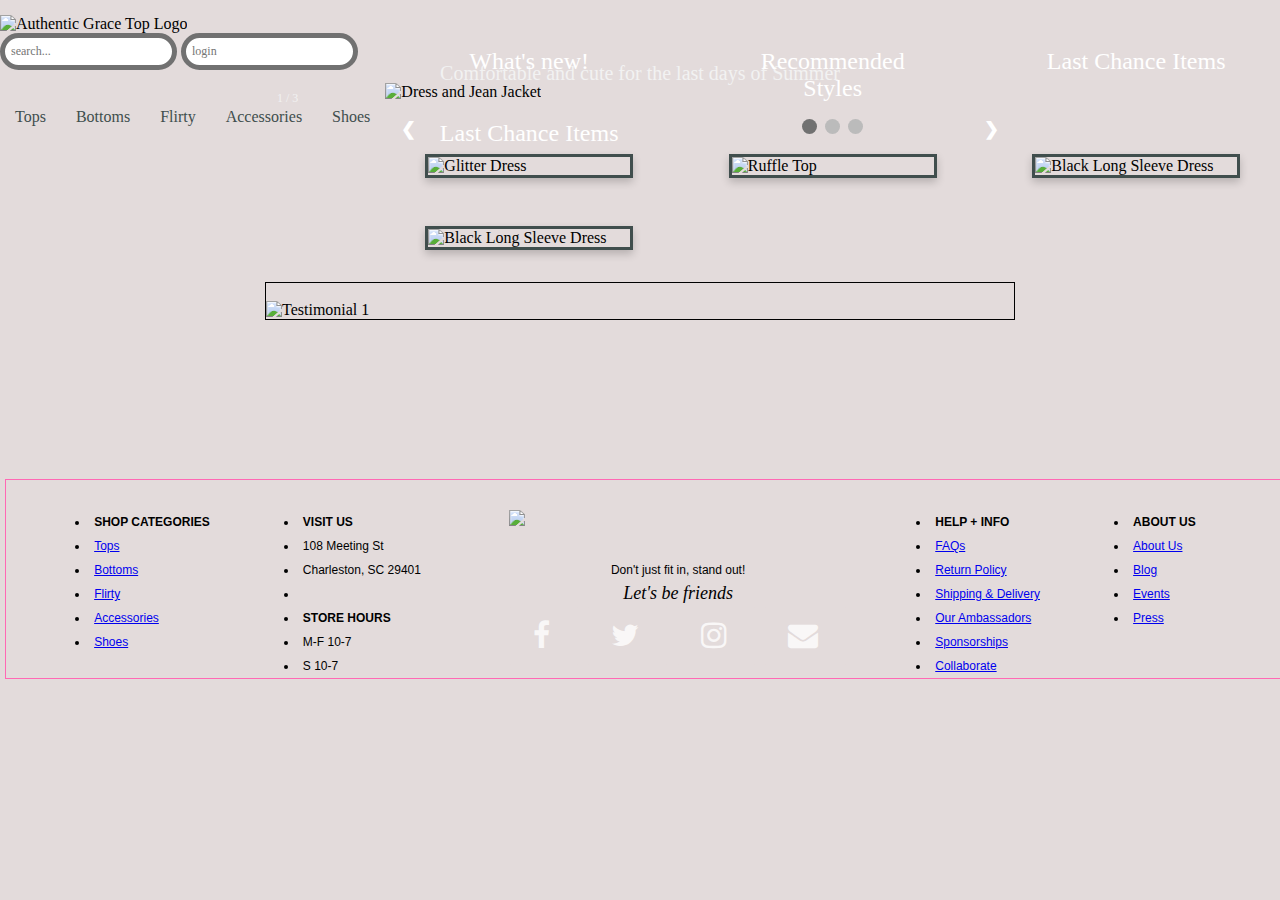
==== index.html @ 0d4d9fee "Merge pull request #80 from iwearthecrowns/working" ====
<!DOCTYPE html>
<html lang="en-US">

<head>

  <title>Authentic Grace</title>
  <link rel="stylesheet" href="style.css">
  <meta charset="utf-8" />
  <link rel="shortcut icon" href="images/assets/authenticgracelogo.png" />
  <link rel="stylesheet" href="//maxcdn.bootstrapcdn.com/font-awesome/4.3.0/css/font-awesome.min.css">
  <script src="https://kit.fontawesome.com/AuthenticGrace.js"></script>

</head>

  <div class="header">
      <!--Storefront logo-->
    <img class="storefrontname" src="images/assets/authenticgracelogo_top.png" alt="Authentic Grace Top Logo">
  <div class="topnav">
    <div class="button">
        <input type="search" placeholder="search..." />
        <input type="login" placeholder="login" />
    </div>
  </div>
  </div>

  <!--Navigation bar-->
  
  <div class="navbar">
    <a class="active" href="#tops">Tops</a>
    <a href="#bottoms">Bottoms</a>
    <a href="#flirty">Flirty</a>
    <a href="#accessories">Accessories</a>
    <a href="#shoes">Shoes</a>
  </div>

<body>


  <!-- Slideshow container -->
  <div class="slideshow-container">

    <!-- Full-width images with number and caption text -->
    <div class="mySlides fade">
      <div class="numbertext">1 / 3</div>
      <img src="images/slideshow/dressandjeanjacket.jpg" alt="Dress and Jean Jacket" style="width:100%">
      <div class="text">Comfortable and cute for the last days of Summer</div>
    </div>

    <div class="mySlides fade">
      <div class="numbertext">2 / 3</div>
      <img src="images/slideshow/flirtysweater.jpg" alt="Flirty Sweater" style="width:100%">
      <div class="text">Cozy sweaters for Fall snuggling</div>
    </div>

    <div class="mySlides fade">
      <div class="numbertext">3 / 3</div>
      <img src="images/slideshow/girlinflowers.jpg" alt="Girl in Flowers" style="width:100%">
      <div class="text">Feminine and flirty</div>
    </div>

    <!-- Next and previous buttons -->
    <a class="prev" onclick="plusSlides(-1)">&#10094;</a>
    <a class="next" onclick="plusSlides(1)">&#10095;</a>
  </div>
  <br>

  <!-- The dots/circles -->
  <div style="text-align:center">
    <span class="dot" onclick="currentSlide(1)"></span>
    <span class="dot" onclick="currentSlide(2)"></span>
    <span class="dot" onclick="currentSlide(3)"></span>
  </div>

  <!--Slideshow JS-->
  <script>
    var slideIndex = 1;
    showSlides(slideIndex);

    // Next/previous controls
    function plusSlides(n) {
      showSlides(slideIndex += n);
    }

    // Thumbnail image controls
    function currentSlide(n) {
      showSlides(slideIndex = n);
    }

    function showSlides(n) {
      var i;
      var slides = document.getElementsByClassName("mySlides");
      var dots = document.getElementsByClassName("dot");
      if (n > slides.length) { slideIndex = 1 }
      if (n < 1) { slideIndex = slides.length }
      for (i = 0; i < slides.length; i++) {
        slides[i].style.display = "none";
      }
      for (i = 0; i < dots.length; i++) {
        dots[i].className = dots[i].className.replace(" active", "");
      }
      slides[slideIndex - 1].style.display = "block";
      dots[slideIndex - 1].className += " active";
    }
  </script>

  <!--Shopping Categories-->
  <div class="categories-container">
    <section class="cards">
    <figure class="card">
      <img class="category-img" src="images/clothing/flirty/glitterdress.jpg" alt="Glitter Dress">
      <figcaption class="caption">What's new!</figcaption>
    </figure>
    <figure class="card">
      <img class="category-img" src="images/clothing/tops/offshoulderruffletop.jpg" alt="Ruffle Top">
      <figcaption class="caption">Recommended Styles</figcaption>
    </figure>
    <figure class="card">
        <img class="category-img" src="images/clothing/flirty/blacklongsleeve.jpg" alt="Black Long Sleeve Dress">
        <figcaption class="caption">Last Chance Items</figcaption>
    </figure>
    <figure class="card">
        <img class="category-img" src="images/clothing/flirty/blacklongsleeve.jpg" alt="Black Long Sleeve Dress">
        <figcaption class="caption">Last Chance Items</figcaption>
    </figure>
    </section>
  </div>

  <!--Testimonials-->
  <div class="testimonials-container">
      <br>
      <!--img src="images/slideshow/testimonial1.png" style="width:50%">-->
    <!-- Full-width images with number and caption text -->
    <div class="mySlides2 fade">
      <img src="images/slideshow/testimonial1.jpg" style="width:100%" alt="Testimonial 1">
    </div>

    <div class="mySlides2 fade">
      <img src="images/slideshow/testimonial2.jpg" style="width:100%" alt="Testimonial 2">
    </div>

    <div class="mySlides2 fade">
      <img src="images/slideshow/testimonial3.jpg" style="width:100%" alt="Testimonial 3">
    </div>
    </div>
    
  <!--Testimonials Automatic Slideshow JS-->
  <script>
    var slideIndexAuto = 0;
    showSlidesAuto();

    function showSlidesAuto() {
      var iAuto;
      var slidesAuto = document.getElementsByClassName("mySlides2");
      for (iAuto = 0; iAuto < slidesAuto.length; iAuto++) {
        slidesAuto[iAuto].style.display = "none";  
      }
      slideIndexAuto++;
      if (slideIndexAuto > slidesAuto.length) {slideIndexAuto = 1}    
      
      slidesAuto[slideIndexAuto-1].style.display = "block";  
      
      setTimeout(showSlidesAuto, 6000); // Change image every 6 seconds
    }
  </script>

  <!-- LightWidget WIDGET -->
  <script src="https://cdn.lightwidget.com/widgets/lightwidget.js"></script>
  <iframe src="//lightwidget.com/widgets/d0cf5c2f9ba85b53ae9b05e9fc0df9c1.html" scrolling="no" allowtransparency="true" class="lightwidget-widget" style="width:100%;border:0;overflow:hidden;"></iframe>

</body>

<footer>
  <div class="flex-container">
      <div class="child-container">
        <ul>
        <li><strong>SHOP CATEGORIES</strong></li>
        <li><a href="#">Tops</a></li>
        <li><a href="#">Bottoms</a></li>
        <li><a href="#">Flirty</a></li>
        <li><a href="#">Accessories</a></li>
        <li><a href="#">Shoes</a></li>
        </ul>
      </div>

      <div class="child-container">
        <ul>
          <li><strong>VISIT US</strong></li>
          <li>108 Meeting St</li>
          <li>Charleston, SC 29401</li>
          <li></li>
        </ul>
        <ul>
            <li><strong>STORE HOURS</strong></li>
            <li>M-F 10-7</li>
            <li>S 10-7</li>
          </ul>
        </div>
      <div class="child-container"><a href="index.html"><img src="images/assets/authenticgracelogo_footer2.png"></a>
        <br>
        <p>Don't just fit in, stand out!</p>
        <p><span class="child-container-friends">Let's be friends</span></p>
        <a href="#" class="btn facebook">
            <span class="fa fa-facebook"></span></a>
        <a href="#" class="btn twitter">
          <span class="fa fa-twitter"></span>
        </a>
        <a href="#" class="btn instagram">
            <span class="fa fa-instagram"></span>
          </a>
          <a href="mailto:inf@authenticgrace.com?Subject=Hello%20Grace" target="_top" class="btn envelope">
              <span class="fa fa-envelope"></span>
            </a>
        </div>
      <div class="child-container">
        <ul>
          <li><strong>HELP + INFO</strong></li>
          <li><a href="#">FAQs</a></li>
          <li><a href="#">Return Policy</a></li>
          <li><a href="#">Shipping & Delivery</a></li>
          <li><a href="#">Our Ambassadors</a></li>
          <li><a href="#">Sponsorships</a></li>
          <li><a href="#">Collaborate</a></li>
        </ul>
      </div>
      <div class="child-container">
        <!--ul>-->
            <li><strong>ABOUT US</strong></li>
            <li><a href="#">About Us</a></li>
            <li><a href="blog.html">Blog</a></li>
            <li><a href="#">Events</a></li>
            <li><a href="#">Press</a></li>
          <!--/ul>--></div>
    </div>

</footer>

</html>
---- style.css ----
/* Background */
html {
    background-color: #E3DBDB;
    display: inline-flex;
    box-sizing: border-box;
}

*, *:before, *:after {
  box-sizing: inherit;
}

@font-face {
  font-family: "bellaboo";
  src: url("fonts/bellaboo.woff") format('woff');
}

body {
  font-family: Bellaboo;
  margin: 0;
}
/*********/
* Header *
/*********/

/*Header Container*/
.header {
  height: 50px;
  border-top: 10px;
  border-bottom: 1px solid black;
  display: inline-flex;
  flex-flow: row-wrap;
  width: 100%;
  align-items: center;
}

.storefrontname {
  margin-top: 15px;
  height: 150px;
  width: auto;
  position: relative;
  flex: 0 1 50%;
}

/*Top Nav Container*/
.topnav {
  flex: 0 1 50%;
  align-items: center;
  height: 50px;
  align-items: center;
}
<span style="font-size: 3em; color: #404e4d;">
  <i class="fa fa-shopping-cart"></i>
</span>

.button {
 height: 30px;
}
.button input {
  border: solid 5px #717171;
  padding: .5em;
  border-radius: 30px;
  font-family: Bellaboo;
  font-size: .75em;
}
.button input:hover{
  border: solid 5px #5AD2F4;
}

/***************/
* Navigation Bar *
/***************/

/*Nav Bar Container*/

.navbar {
  display: -webkit-flex;
  display: -ms-flexbox;
  display: flex;
  -webkit-align-items: flex-start;
  -ms-flex-align: center;
  align-items: center;
  border-bottom: 1px solid black;
  width: 100%;
  padding: 20px;
}

.navbar a {
    list-style: none;
    float: left;
    color: #404e4d;
    text-align: left;
    padding: 10px 10px;
    text-decoration: none;
    font-size: 1em;
    font-family: bellaboo;
    margin: 15px 5px;
    position: relative;
    overflow: hidden;
    background: transparent;
    z-index: 1;
}

/* Style the "active" element to highlight the current page */
.navbar a:active {
    color: white;
    text-decoration: bold;
    background: transparent;
    z-index: -1;
}

/* Change the color of links on hover */
.navbar a:hover {
  color: #5AD2F4;
  background: transparent;
  z-index: .5;
}

/************/
* Slideshow *
/************/

/*Slide Show*/
.display-container {
  background-color:#ffffff;
}

.myslides {
  background-color:#ffffff;
}

* {box-sizing:border-box}

/* Slideshow container */
.slideshow-container {
  max-width: 750px;
  position: relative;
  margin: auto;
}

/* Hide the images by default */
.mySlides {
  display: none;
}

/* Next & previous buttons */
.prev, .next {
  cursor: pointer;
  position: absolute;
  top: 50%;
  width: auto;
  margin-top: 10px;
  padding: 16px;
  color: white;
  font-weight: bold;
  font-size: 18px;
  transition: 0.6s ease;
  border-radius: 0 3px 3px 0;
  user-select: none;
}

/* Position the "next button" to the right */
.next {
  right: 0;
  border-radius: 3px 0 0 3px;
}

/* On hover, add a black background color with a little bit see-through */
.prev:hover, .next:hover {
  background-color: rgba(0,0,0,0.8);
}

/* Caption text */
.text {
  color: #f2f2f2;
  font-size: 20px;
  padding: 8px 12px;
  position: absolute;
  bottom: 8px;
  width: 100%;
  text-align: center;
  font-family: Bellaboo;
}

/* Number text (1/3 etc) */
.numbertext {
  color: #f2f2f2;
  font-size: 12px;
  padding: 8px 12px;
  position: absolute;
  top: 0;
}

/* The dots/bullets/indicators */
.dot {
  cursor: pointer;
  height: 15px;
  width: 15px;
  margin: 0 2px;
  background-color: #bbb;
  border-radius: 50%;
  display: inline-block;
  transition: background-color 0.6s ease;
}

.active, .dot:hover {
  background-color: #717171;
}

/* Fading animation */
.fade {
  -webkit-animation-name: fade;
  -webkit-animation-duration: 1.5s;
  animation-name: fade;
  animation-duration: 1.5s;
}

@-webkit-keyframes fade {
  from {opacity: .4} 
  to {opacity: 1}
}

@keyframes fade {
  from {opacity: .4} 
  to {opacity: 1}
  }

  /*********************/
 * Shopping Categories *
 /**********************/

  .categories-container {
    border: 1px black;
    height: 200px;
    margin: auto;
  }
    
    .card {
      display: flex;
      justify-content: space-between;
      flex-wrap: wrap;
      margin-bottom: 2em;
  }

  .category-img {
    border: solid #404e4d;
    box-shadow: 0 4px 8px 0 rgba(0,0,0,0.2);
    transition: 0.3;
    z-index: 1;
	  width: 100%;
    height: auto;
    overflow-x: auto;
    overflow-y: auto;
    display: block;
    align-content: top;
  }

  .category-img:hover {
    box-shadow: 0 8px 16px 0 rgba(0,0,0,0.2);
  }

  .caption {
    color: white;
    width: 100%;
    margin-top: -5.4em;
    z-index: 1;
    font-size: 1.5em;
    text-align: center;
  }
  
  @media screen and (min-width: 40em) {
    .cards {
      display: flex;
      flex-wrap: wrap;
      justify-content: space-between;
   }

    .card {
      flex: 0 1 calc(50% - 1em);
    }
}
 
@media screen and (min-width: 60em) {
    .card {
      flex: 0 1 calc(25% - 1em);
     }
}


  /*Testimonials*/
  .testimonials-container {
    max-width: 750px;
    position: relative;
    margin: auto;
    border: 1px solid black;
  }

  .mySlides2 {
    display: none;
  }

  .mySlides2 {
    background-color:#E3DBDB;
  }

  /* Fading animation */
.fade2 {
  -webkit-animation-name: fade;
  -webkit-animation-duration: 3s;
  animation-name: fade;
  animation-duration: 3s;
}

 /*********/
 /* Footer*/
 /*********/

  footer {
    height: 200px;
    margin:5px;
    display:inline-block;
    width:100%;
    padding-top:30px;
    border: 1px solid hotpink;
    font-family: open sans,helveticaneue-light,helveticaneuelight,helvetica neue light,helvetica neue,helvetica-neue,Helvetica,Arial,lucida grande,sans-serif;
  }

  footer img {
    width:auto;
    /*centers image in container*/
    display:block;
    margin-left: auto;
    margin-right: auto;
  }

  footer p {
    font-size: 12px;
    padding:3px;
    margin:0px;
    text-align: center;
  }

  footer a {
    font-size: 1em;
    padding:0px;
    margin:0px;
    font-family: open sans,helveticaneue-light,helveticaneuelight,helvetica neue light,helvetica neue,helvetica-neue,Helvetica,Arial,lucida grande,sans-serif;
  }
  footer ul{
    float: none;
    margin:0;
    padding:0;
  }

  footer li{
    float: none;
    color:black;
    padding:5px;
    margin:0px;
    font-size:12px;
    font-family: open sans,helveticaneue-light,helveticaneuelight,helvetica neue light,helvetica neue,helvetica-neue,Helvetica,Arial,lucida grande,sans-serif;
  }

  .flex-container {
    display: flex;
    background-color:#E3DBDB;
    justify-content: space-evenly;
    align-items:flex-start;
  }

  .child-container {
    background-color: #E3DBDB;
    font-size: 30px;
    align-items:flex-start;
  }

  .btn {
    padding: 12px 24px;
    color: white;
    display: inline-block;
    opacity: 0.8;
    border-radius: 4px;
  }
  
  .btn:hover {
    opacity: 1;
  }
  
  .child-container-friends{
    font-style:italic;
    font-size:1.5em;
    font-family:serif;
  }
  
  .facebook {
    background-color: #E3DBDB;
  }
  
  .twitter {
    background-color: #E3DBDB;
  }

  .instagram {
    background-color: #E3DBDB;
  }

  
  .envelope {
    background-color: #E3DBDB;
  }
  
  .btn-wrapper {
    margin: 20px 0;
  }
  
  .btn-wrapper p {
    margin: 10px 0;
  }
  
  .fa {
    margin-right:5px;
  }
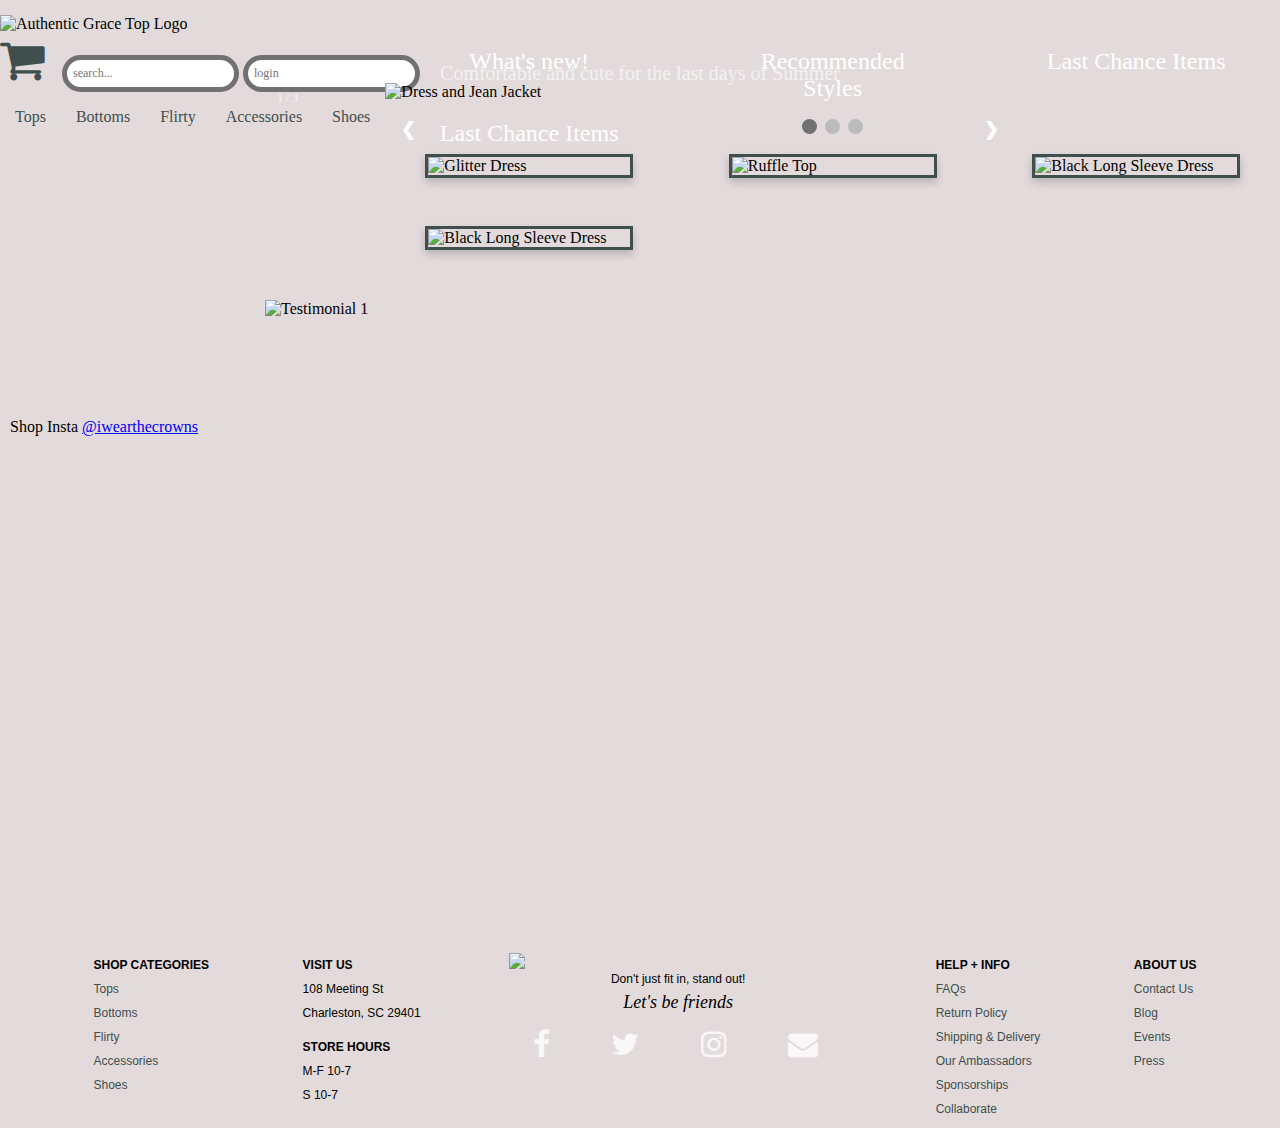
==== commit 2d69b05c: "contact page" ====
--- a/index.html
+++ b/index.html
@@ -12,11 +12,15 @@
 
 </head>
 
-  <div class="header">
-      <!--Storefront logo-->
-    <img class="storefrontname" src="images/assets/authenticgracelogo_top.png" alt="Authentic Grace Top Logo">
+<div class="header">
+
+<!--Storefront logo-->
+  <img class="storefrontname" src="images/assets/authenticgracelogo_top.png" alt="Authentic Grace Top Logo">
   <div class="topnav">
     <div class="button">
+        <span style="font-size: 3em; color: #404e4d;">
+            <i class="fa fa-shopping-cart"></i>
+          </span>
         <input type="search" placeholder="search..." />
         <input type="login" placeholder="login" />
     </div>
@@ -39,7 +43,7 @@
   <!-- Slideshow container -->
   <div class="slideshow-container">
 
-    <!-- Full-width images with number and caption text -->
+    <!-- Images with number and caption text -->
     <div class="mySlides fade">
       <div class="numbertext">1 / 3</div>
       <img src="images/slideshow/dressandjeanjacket.jpg" alt="Dress and Jean Jacket" style="width:100%">
@@ -162,11 +166,13 @@
       setTimeout(showSlidesAuto, 6000); // Change image every 6 seconds
     }
   </script>
+  <!--Instagram container-->
+  <div class="insta-container">Shop Insta <a href="https://twitter.com/@iwearthecrowns">@iwearthecrowns</a>
 
   <!-- LightWidget WIDGET -->
   <script src="https://cdn.lightwidget.com/widgets/lightwidget.js"></script>
   <iframe src="//lightwidget.com/widgets/d0cf5c2f9ba85b53ae9b05e9fc0df9c1.html" scrolling="no" allowtransparency="true" class="lightwidget-widget" style="width:100%;border:0;overflow:hidden;"></iframe>
-
+  </div>
 </body>
 
 <footer>
@@ -196,7 +202,6 @@
           </ul>
         </div>
       <div class="child-container"><a href="index.html"><img src="images/assets/authenticgracelogo_footer2.png"></a>
-        <br>
         <p>Don't just fit in, stand out!</p>
         <p><span class="child-container-friends">Let's be friends</span></p>
         <a href="#" class="btn facebook">
@@ -223,13 +228,13 @@
         </ul>
       </div>
       <div class="child-container">
-        <!--ul>-->
+        <ul>
             <li><strong>ABOUT US</strong></li>
-            <li><a href="#">About Us</a></li>
-            <li><a href="blog.html">Blog</a></li>
+            <li><a href="contact.html">Contact Us</a></li>
+            <li><a href="#">Blog</a></li>
             <li><a href="#">Events</a></li>
             <li><a href="#">Press</a></li>
-          <!--/ul>--></div>
+          </ul></div>
     </div>
 
 </footer>
--- a/style.css
+++ b/style.css
@@ -18,6 +18,7 @@
   font-family: Bellaboo;
   margin: 0;
 }
+
 /*********/
 * Header *
 /*********/
@@ -48,13 +49,11 @@
   height: 50px;
   align-items: center;
 }
-<span style="font-size: 3em; color: #404e4d;">
-  <i class="fa fa-shopping-cart"></i>
-</span>
 
 .button {
  height: 30px;
 }
+
 .button input {
   border: solid 5px #717171;
   padding: .5em;
@@ -291,7 +290,6 @@
     max-width: 750px;
     position: relative;
     margin: auto;
-    border: 1px solid black;
   }
 
   .mySlides2 {
@@ -310,6 +308,12 @@
   animation-duration: 3s;
 }
 
+/*Instagram Container*/
+.insta-container{
+  height:400px;
+  margin: 100px 10px;
+}
+
  /*********/
  /* Footer*/
  /*********/
@@ -320,7 +324,6 @@
     display:inline-block;
     width:100%;
     padding-top:30px;
-    border: 1px solid hotpink;
     font-family: open sans,helveticaneue-light,helveticaneuelight,helvetica neue light,helvetica neue,helvetica-neue,Helvetica,Arial,lucida grande,sans-serif;
   }
 
@@ -343,9 +346,27 @@
     font-size: 1em;
     padding:0px;
     margin:0px;
+    color: #404e4d;
+    text-decoration: none;
     font-family: open sans,helveticaneue-light,helveticaneuelight,helvetica neue light,helvetica neue,helvetica-neue,Helvetica,Arial,lucida grande,sans-serif;
   }
+
+   
+  footer a:active {
+    color: white;
+    text-decoration: bold;
+    background: transparent;
+    z-index: -1;
+  }
+
+  footer a:hover {
+    color: #5AD2F4;
+    background: transparent;
+    z-index: .5;
+  }
+
   footer ul{
+    list-style: none;
     float: none;
     margin:0;
     padding:0;
@@ -402,7 +423,6 @@
   .instagram {
     background-color: #E3DBDB;
   }
-
   
   .envelope {
     background-color: #E3DBDB;
@@ -418,4 +438,70 @@
   
   .fa {
     margin-right:5px;
-  }+  }
+
+  /*Contact Page*/
+  
+
+  /* Style inputs, select elements and textareas */
+input[type=text], select, textarea{
+  width: 100%;
+  padding: 12px;
+  border: 1px solid #ccc;
+  border-radius: 4px;
+  box-sizing: border-box;
+  resize: vertical;
+}
+
+/* Style the label to display next to the inputs */
+label {
+  padding: 12px 12px 12px 0;
+  display: inline-block;
+}
+
+/* Style the submit button */
+input[type=submit] {
+  background-color: #60D2F2;
+  color: white;
+  padding: 12px 20px;
+  border: none;
+  border-radius: 4px;
+  cursor: pointer;
+  float: right;
+}
+
+/* Style the container */
+.container {
+  border-radius: 5px;
+  background-color: #E3DBDB;
+  padding: 20px;
+}
+
+/* Floating column for labels: 25% width */
+.col-25 {
+  float: left;
+  width: 25%;
+  margin-top: 6px;
+}
+
+/* Floating column for inputs: 75% width */
+.col-75 {
+  float: left;
+  width: 75%;
+  margin-top: 6px;
+}
+
+/* Clear floats after the columns */
+.row:after {
+  content: "";
+  display: table;
+  clear: both;
+}
+
+/* Responsive layout - when the screen is less than 600px wide, make the two columns stack on top of each other instead of next to each other */
+@media screen and (max-width: 600px) {
+  .col-25, .col-75, input[type=submit] {
+    width: 100%;
+    margin-top: 0;
+  }
+}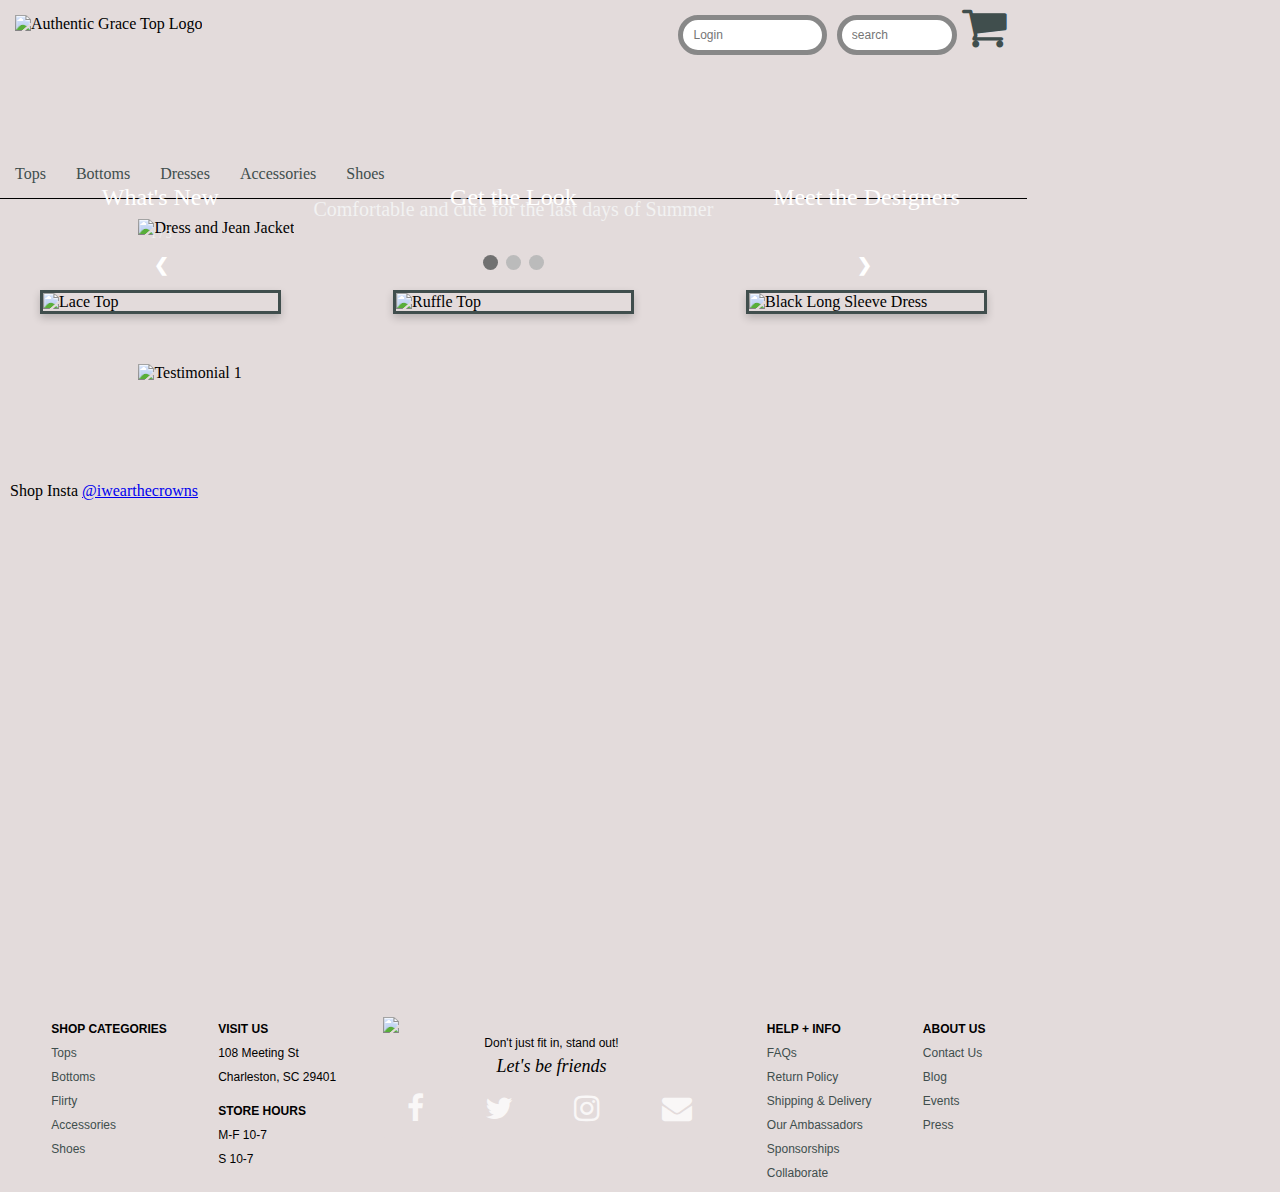
==== commit 38d8243c: "Merge branch 'working' into slideshow" ====
--- a/index.html
+++ b/index.html
@@ -12,33 +12,32 @@
 
 </head>
 
-<div class="header">
-
-<!--Storefront logo-->
-  <img class="storefrontname" src="images/assets/authenticgracelogo_top.png" alt="Authentic Grace Top Logo">
-  <div class="topnav">
-    <div class="button">
-        <span style="font-size: 3em; color: #404e4d;">
-            <i class="fa fa-shopping-cart"></i>
-          </span>
-        <input type="search" placeholder="search..." />
-        <input type="login" placeholder="login" />
-    </div>
-  </div>
+<header>
+   <!--Logo and Top Nav Input-->
+  <div class="header-container">
+    <img class="storefrontname" src="images/assets/authenticgracelogo_top.png" alt="Authentic Grace Top Logo">
+    <div class="links">
+      <input class="button--input" type="login" placeholder="Login"/>
+          <div class="input-wrapper">
+           <input class="button--input" type="search" placeholder="search"/>
+          </div>
+          <span style="font-size: 3em; color: #404e4d;"><i class="fa fa-shopping-cart"></i></span>
+    </div>
   </div>
 
   <!--Navigation bar-->
-  
-  <div class="navbar">
+  <navbar>
+  <div class="navbar-container">
     <a class="active" href="#tops">Tops</a>
     <a href="#bottoms">Bottoms</a>
-    <a href="#flirty">Flirty</a>
+    <a href="#dresses">Dresses</a>
     <a href="#accessories">Accessories</a>
     <a href="#shoes">Shoes</a>
   </div>
+  </navbar>
+</header>
 
 <body>
-
 
   <!-- Slideshow container -->
   <div class="slideshow-container">
@@ -109,24 +108,24 @@
 
   <!--Shopping Categories-->
   <div class="categories-container">
-    <section class="cards">
+    <div class="cards">
     <figure class="card">
-      <img class="category-img" src="images/clothing/flirty/glitterdress.jpg" alt="Glitter Dress">
-      <figcaption class="caption">What's new!</figcaption>
+      <img class="category-img" src="images/clothing/tops/lacytop.jpg" alt="Lace Top">
+      <figcaption class="caption">What's New</figcaption>
     </figure>
     <figure class="card">
       <img class="category-img" src="images/clothing/tops/offshoulderruffletop.jpg" alt="Ruffle Top">
-      <figcaption class="caption">Recommended Styles</figcaption>
+      <figcaption class="caption">Get the Look</figcaption>
     </figure>
     <figure class="card">
         <img class="category-img" src="images/clothing/flirty/blacklongsleeve.jpg" alt="Black Long Sleeve Dress">
+        <figcaption class="caption">Meet the Designers</figcaption>
+    </figure>
+    <!--<figure class="card">
+        <img class="category-img" src="images/clothing/bottoms/overalls.jpg" alt="overalls">
         <figcaption class="caption">Last Chance Items</figcaption>
-    </figure>
-    <figure class="card">
-        <img class="category-img" src="images/clothing/flirty/blacklongsleeve.jpg" alt="Black Long Sleeve Dress">
-        <figcaption class="caption">Last Chance Items</figcaption>
-    </figure>
-    </section>
+    </figure>-->
+    </div>
   </div>
 
   <!--Testimonials-->
--- a/style.css
+++ b/style.css
@@ -25,44 +25,82 @@
 
 /*Header Container*/
 .header {
-  height: 50px;
+  display: inline-flex;
+  flex-wrap: wrap;
+}
+
+.header-container {
+  flex: 0 1 50%;
+  height: 150px;
   border-top: 10px;
-  border-bottom: 1px solid black;
   display: inline-flex;
   flex-flow: row-wrap;
   width: 100%;
-  align-items: center;
+  align-content: space-around;
+  position: relative;
+  margin-right: 15px;
 }
 
 .storefrontname {
   margin-top: 15px;
+  margin-left: 15px;
   height: 150px;
   width: auto;
   position: relative;
-  flex: 0 1 50%;
-}
-
-/*Top Nav Container*/
-.topnav {
-  flex: 0 1 50%;
-  align-items: center;
-  height: 50px;
-  align-items: center;
-}
-
-.button {
- height: 30px;
-}
-
-.button input {
-  border: solid 5px #717171;
-  padding: .5em;
-  border-radius: 30px;
-  font-family: Bellaboo;
+  flex-flow: row-wrap;
+}
+
+.links {
+  margin-left: auto;
+  margin-right: 15px;
+  flex-flow: row-wrap;
+  position: relative;
+  display: flex;
+  justify-content: flex-end;
+  width: 50%;
+}
+
+.fa fa-shopping-cart {
+  font-size: 3em; 
+  color: #404e4d;
+}
+
+.fa-shopping-cart:hover{
+  color: #62BEC1;
+}
+
+.button--input {
+  margin-left: 5px;
+  margin-right: 5px;
+  flex: 0 1 25%;
   font-size: .75em;
-}
-.button input:hover{
-  border: solid 5px #5AD2F4;
+  -webkit-box-sizing: content-box;
+  -moz-box-sizing: content-box;
+  box-sizing: content-box;
+  height: 30px;
+  width: 100px;
+  padding: 0 0px 0 10px;
+  border-color: #888;
+  border-radius: 35px; /* (height/2) + border-width */
+  border-style: solid;
+  border-width: 5px;
+  margin-top: 15px;
+  color: #404e4d;
+  font-family: 'bellaboo', sans-serif;
+  -webkit-appearance: none;
+  -moz-appearance: none;
+  line-height: 1;
+  vertical-align: top;
+  position: relative;
+  display: inline-block;
+}
+
+.button--input-wrapper {
+  padding: 0 44px 0 0;
+  overflow: hidden;
+}
+.button--input:hover{
+  border: solid 5px #62BEC1;
 }
 
 /***************/
@@ -72,27 +110,29 @@
 /*Nav Bar Container*/
 
 .navbar {
+  display: inline-flex;
+  flex-wrap: wrap;
+}
+
+.navbar-container {
   display: -webkit-flex;
   display: -ms-flexbox;
   display: flex;
-  -webkit-align-items: flex-start;
+  -webkit-align-items: center;
   -ms-flex-align: center;
   align-items: center;
   border-bottom: 1px solid black;
   width: 100%;
-  padding: 20px;
-}
-
-.navbar a {
+  justify-content: flex-start;
+}
+
+.navbar-container a {
     list-style: none;
-    float: left;
     color: #404e4d;
-    text-align: left;
-    padding: 10px 10px;
+    padding: 15px;
     text-decoration: none;
     font-size: 1em;
     font-family: bellaboo;
-    margin: 15px 5px;
     position: relative;
     overflow: hidden;
     background: transparent;
@@ -100,7 +140,7 @@
 }
 
 /* Style the "active" element to highlight the current page */
-.navbar a:active {
+.navbar-container a:active {
     color: white;
     text-decoration: bold;
     background: transparent;
@@ -108,8 +148,8 @@
 }
 
 /* Change the color of links on hover */
-.navbar a:hover {
-  color: #5AD2F4;
+.navbar-container a:hover {
+  color: #62BEC1;
   background: transparent;
   z-index: .5;
 }
@@ -134,6 +174,7 @@
   max-width: 750px;
   position: relative;
   margin: auto;
+  margin-top: 20px;
 }
 
 /* Hide the images by default */
@@ -226,18 +267,31 @@
   /*********************/
  * Shopping Categories *
  /**********************/
-
-  .categories-container {
-    border: 1px black;
-    height: 200px;
-    margin: auto;
-  }
+ 
+ .categories-container {
+  display: -webkit-flex;
+  display: -ms-flexbox;
+  display: inline-flex;
+  -webkit-align-items: center;
+  -ms-flex-align: center;
+  width: 100%;
+  justify-content: space-evenly;
+  border: 1px black;
+  height: 200px;
+  margin: auto;
+  flex-wrap: wrap;
+  }
+    .cards {
+      display: inline-flex;
+      flex-wrap: wrap;
+    }
     
     .card {
       display: flex;
       justify-content: space-between;
       flex-wrap: wrap;
       margin-bottom: 2em;
+      flex: 0 1 25%;
   }
 
   .category-img {
@@ -246,10 +300,7 @@
     transition: 0.3;
     z-index: 1;
 	  width: 100%;
-    height: auto;
-    overflow-x: auto;
-    overflow-y: auto;
-    display: block;
+    height: 100%;
     align-content: top;
   }
 
